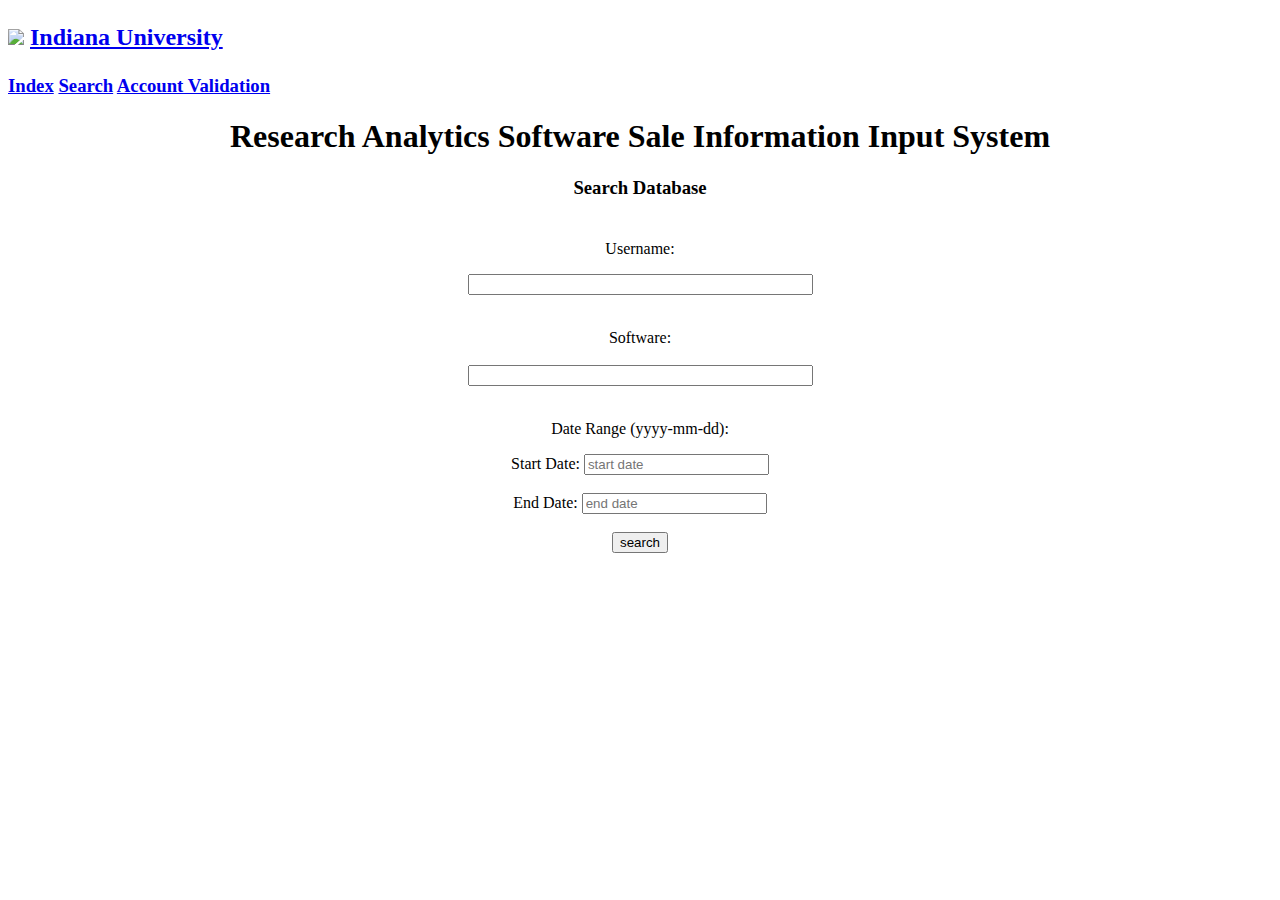
==== app/templates/search.html @ c81532c0 "Add files via upload" ====
<!DOCTYPE html>
<head>
<meta charset="UTF-8">
<title>Search Database</title>
    <link rel="stylesheet" type="text/css" href="/static/ra-sales.css">

</head>

<body>
<h2>
<!--Head Start: the place to put banner and logo of IU-->
           <div id="branding-bar-v1" itemscope="itemscope" itemtype="http://schema.org/CollegeOrUniversity">
	<div class="bar">
		<div class="wrapper">
			<p class="campus">
				<img src="//assets.iu.edu/brand/legacy/trident-large.png" height="73" width="64" alt=" " />
				<a href="http://www.iu.edu"> Indiana University</a>
		</div>
	</div>
 </div>
</h2>
<h3>
				<a class="linkbutton" href="/index">Index</a>
				<a class="linkbutton" href="/search">Search</a>
			    <a class="linkbutton" href="/validate">Account Validation</a>
</h3>
				
			</p>


<div align="center">
    <h1>Research Analytics Software Sale Information Input System</h1>
</div>
<div align="center">
<h3>Search Database <br><br></h3>
<p>
Username: 
<form name="username" method="post" action="search">
    <input name="username" type="text" size="40">
<br><br>
</p>
<p>
Software: 
<br><br>
<form name="software" method="post" action="search">
    <input name="software" type="text" size="40">
<br><br>
</p>
<p>
Date Range (yyyy-mm-dd):
<br>
</p>
<p>
<form name="timerange" method="post" action="search">
    Start Date:
    <input name="date1" type="text" size="20", placeholder="start date">
	<br><br>
	End Date:
	<input name="date2" type="text" size="20", placeholder="end date">
	<br><br>
    <input type="submit" name="submit" value="search" />
</form>
</p>
</div>
</body>
</html>
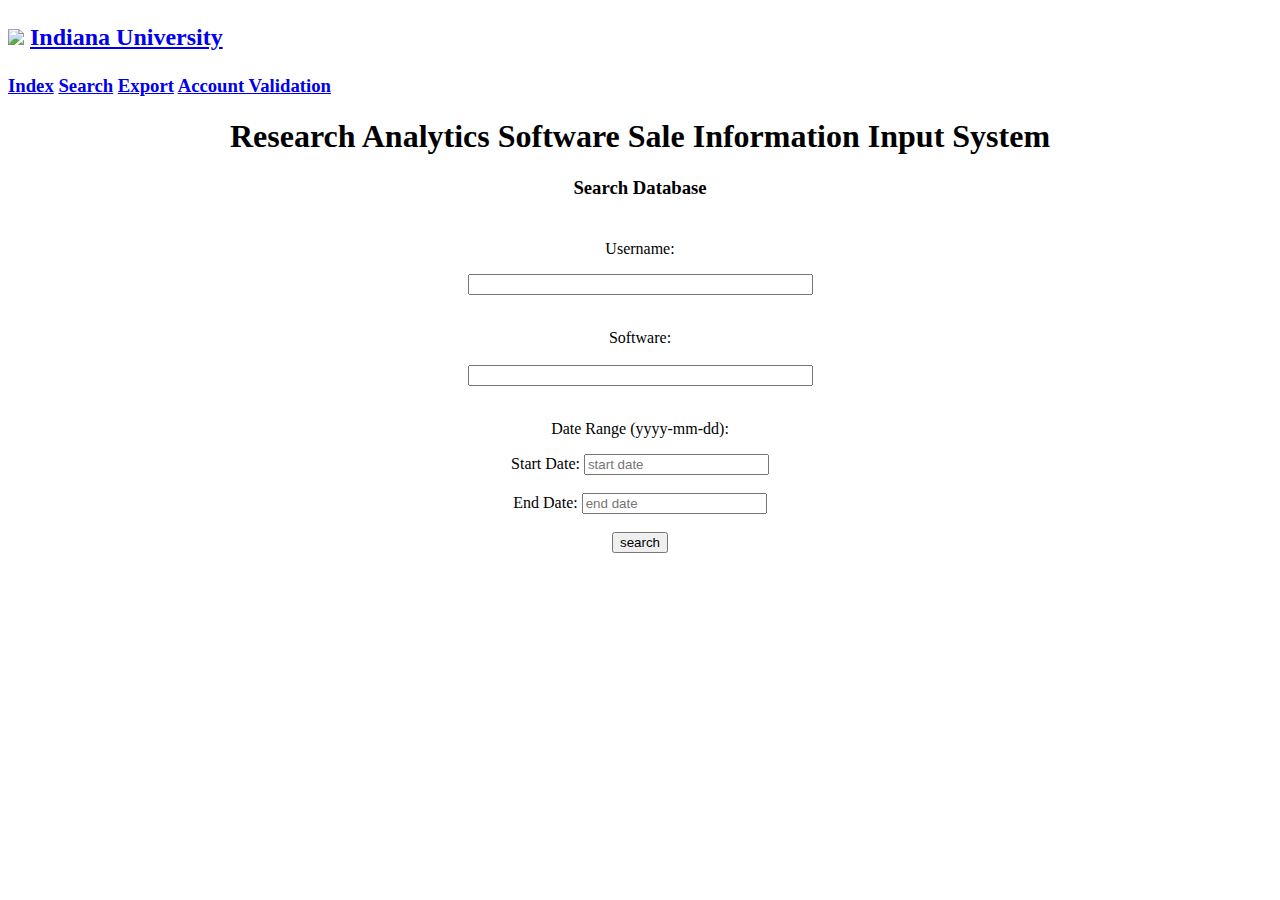
==== commit 7b97723d: "Add files via upload" ====
--- a/app/templates/search.html
+++ b/app/templates/search.html
@@ -23,6 +23,7 @@
 <h3>
 				<a class="linkbutton" href="/index">Index</a>
 				<a class="linkbutton" href="/search">Search</a>
+				<a class="linkbutton" href="/export">Export</a>
 			    <a class="linkbutton" href="/validate">Account Validation</a>
 </h3>
 				
